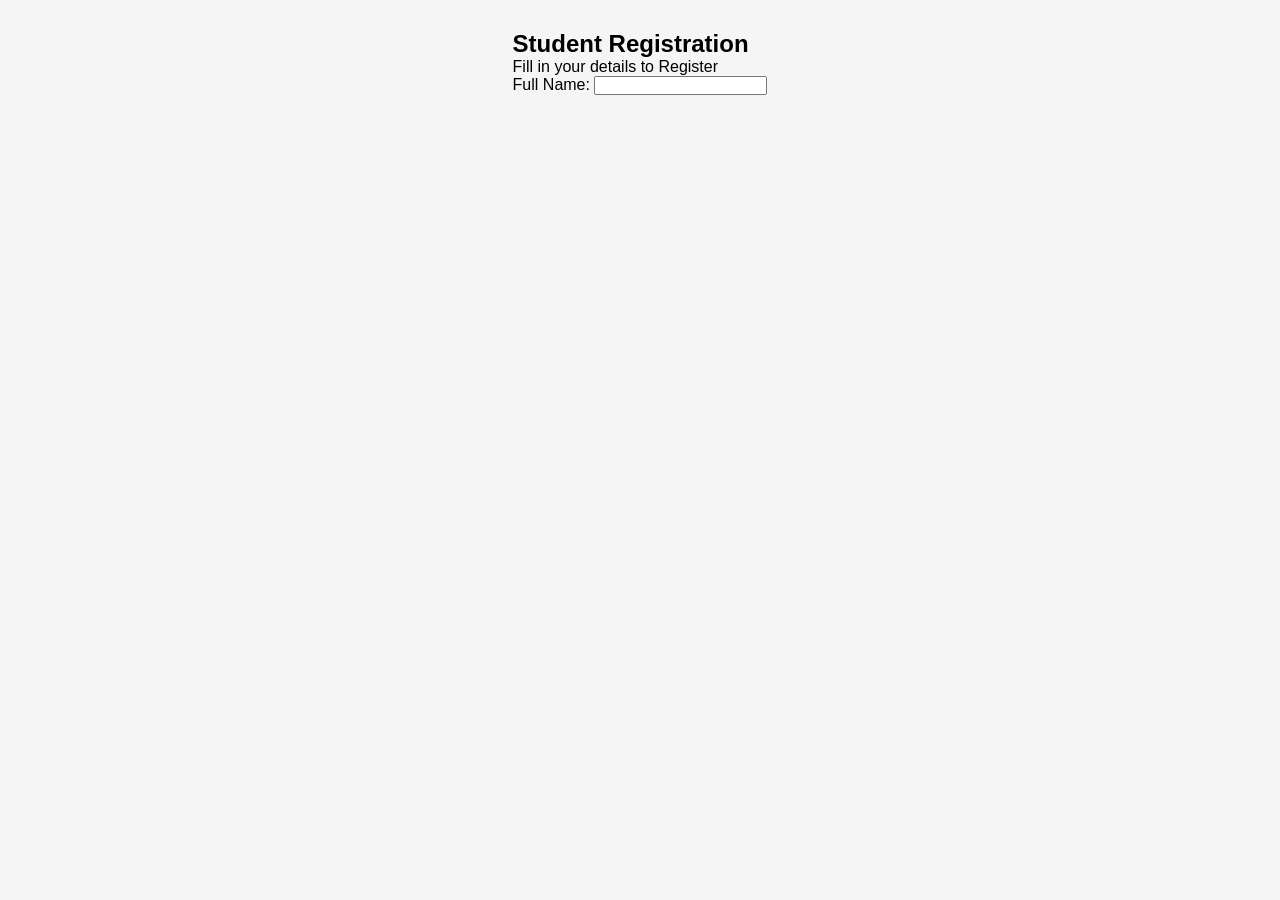
==== day02/index.html @ 38efbb9e "Day2 Registration Form" ====
<!DOCTYPE html>
<html lang="en">
<head>
    <meta charset="UTF-8">
    <meta name="viewport" content="width=device-width, initial-scale=1.0">
    <title>Registration Form Day02</title>
    <link rel="stylesheet" href="style.css">
</head>
<body>
    <div class="container">
        <h2>Student Registration</h2>
        <p class="subtitle">Fill in your details to Register</p>
        <form>
            <div class="form-group">
                <label for="name">Full Name:</label>
                <input type="text" id="name" name="name" required>
            </div>
            
        </form>
    </div>
    
</body>
</html>
---- day02/style.css ----
*{
    margin: 0;
    padding: 0;
    box-sizing: border-box;
}

body{
    font-family: Arial;
    background-color: #f5f5f5;
    min-height: 100vh;
    display: flex;
    flex-direction: column;
    align-items: center;
    padding: 30px;
}
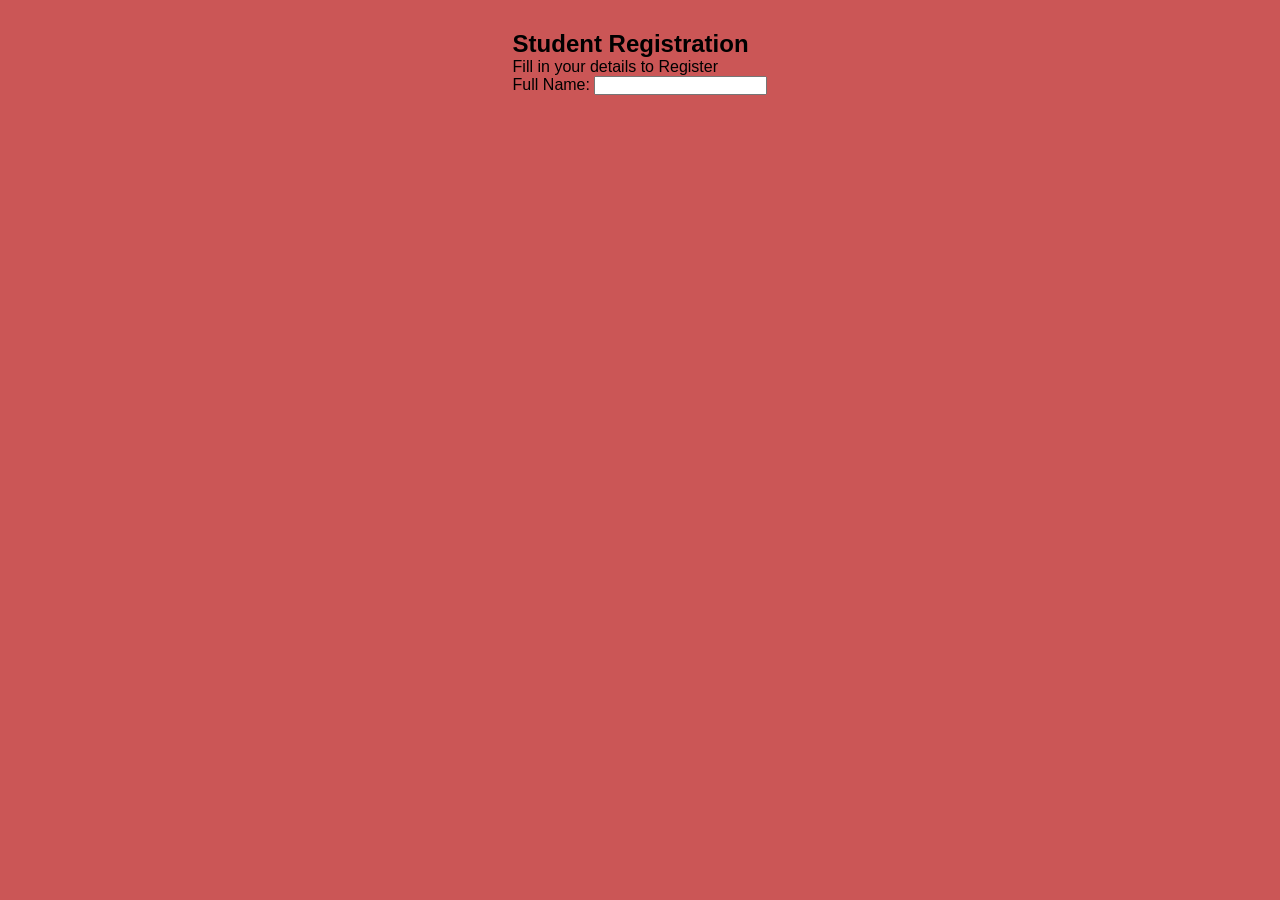
==== commit e9d01e6c: "Registration Form" ====
--- a/day02/index.html
+++ b/day02/index.html
@@ -3,7 +3,7 @@
 <head>
     <meta charset="UTF-8">
     <meta name="viewport" content="width=device-width, initial-scale=1.0">
-    <title>Registration Form Day02</title>
+    <title> My Registration Form</title>
     <link rel="stylesheet" href="style.css">
 </head>
 <body>
--- a/day02/style.css
+++ b/day02/style.css
@@ -6,7 +6,7 @@
 
 body{
     font-family: Arial;
-    background-color: #f5f5f5;
+    background-color: #cb5656;
     min-height: 100vh;
     display: flex;
     flex-direction: column;
